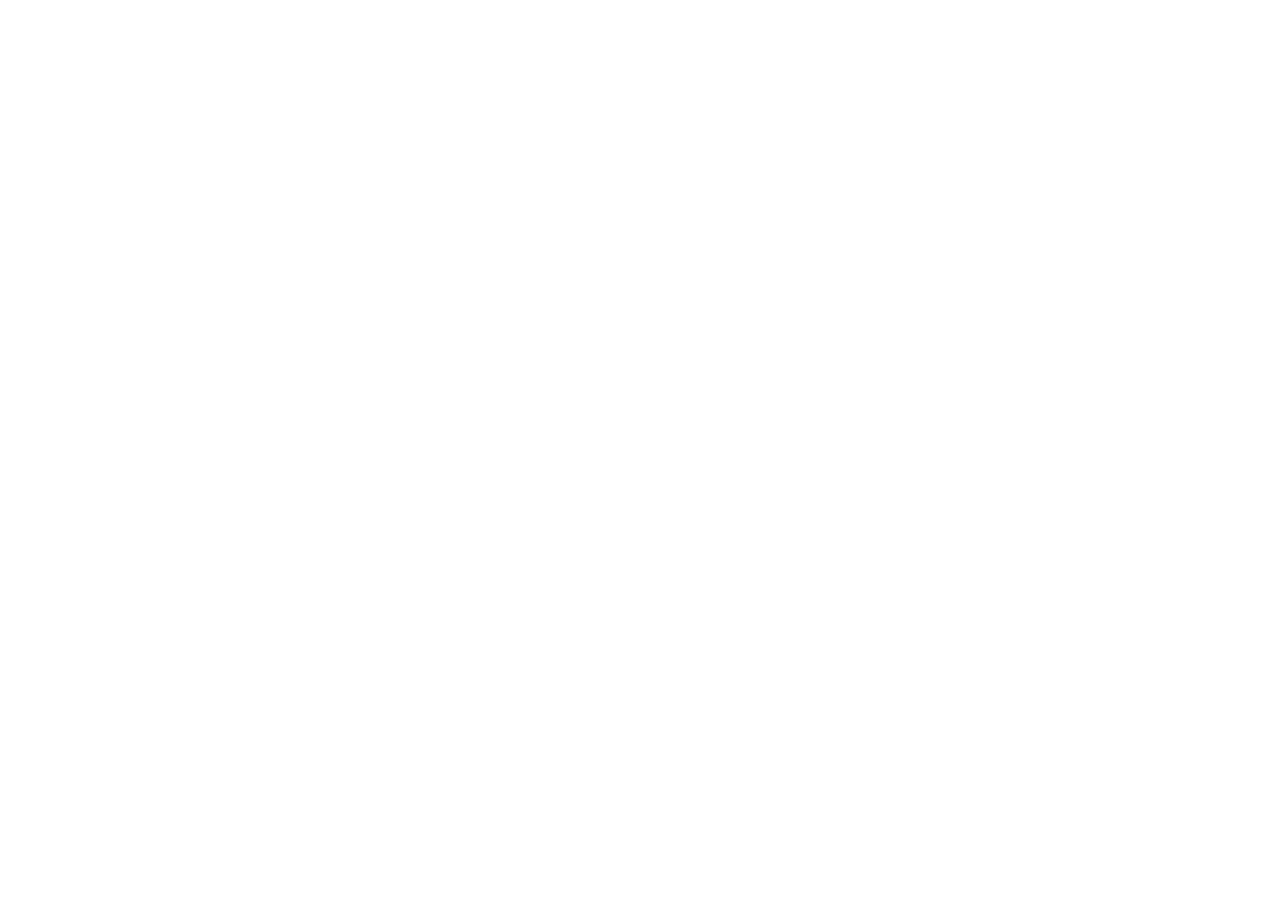
==== 01-setup/index.html @ 4e634f7c "Create the markdown instruction file & html file" ====
<!DOCTYPE html>
<html lang="en">
<head>
    <meta charset="UTF-8">
    <meta http-equiv="X-UA-Compatible" content="IE=edge">
    <meta name="viewport" content="width=device-width, initial-scale=1.0">
    <title>Document</title>
</head>
<body>
    
</body>
</html>
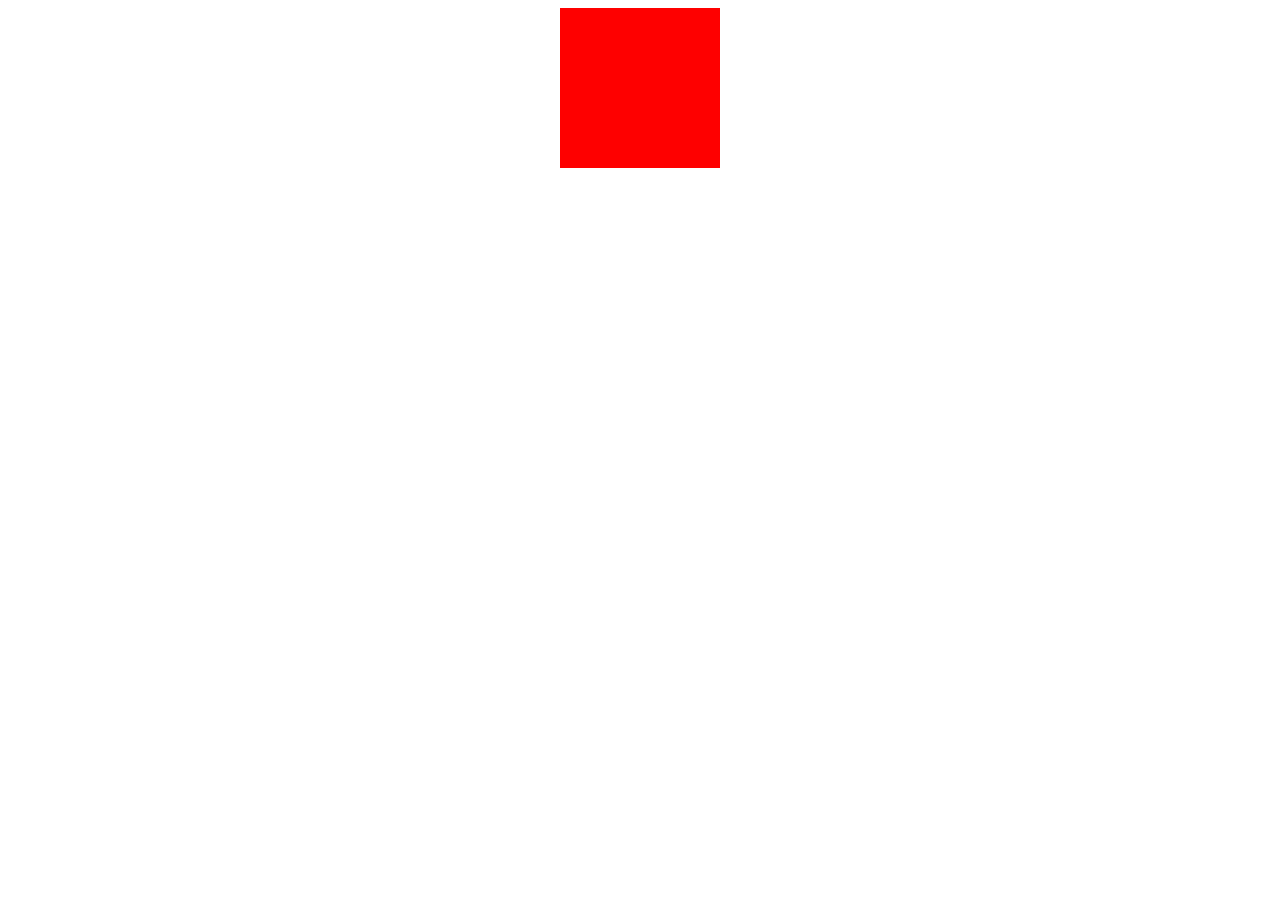
==== commit d9419182: "Add instructions for the css file" ====
--- a/01-setup/index.html
+++ b/01-setup/index.html
@@ -5,8 +5,11 @@
     <meta http-equiv="X-UA-Compatible" content="IE=edge">
     <meta name="viewport" content="width=device-width, initial-scale=1.0">
     <title>Document</title>
+    <link rel="stylesheet" href="style.css">
 </head>
 <body>
-    
+    <div class="mystyle">
+        
+    </div>
 </body>
 </html>--- a/01-setup/style.css
+++ b/01-setup/style.css
@@ -0,0 +1,6 @@
+.mystyle {
+    background-color: red;
+    height: 10rem;
+    width: 10rem;
+    margin: auto;
+}